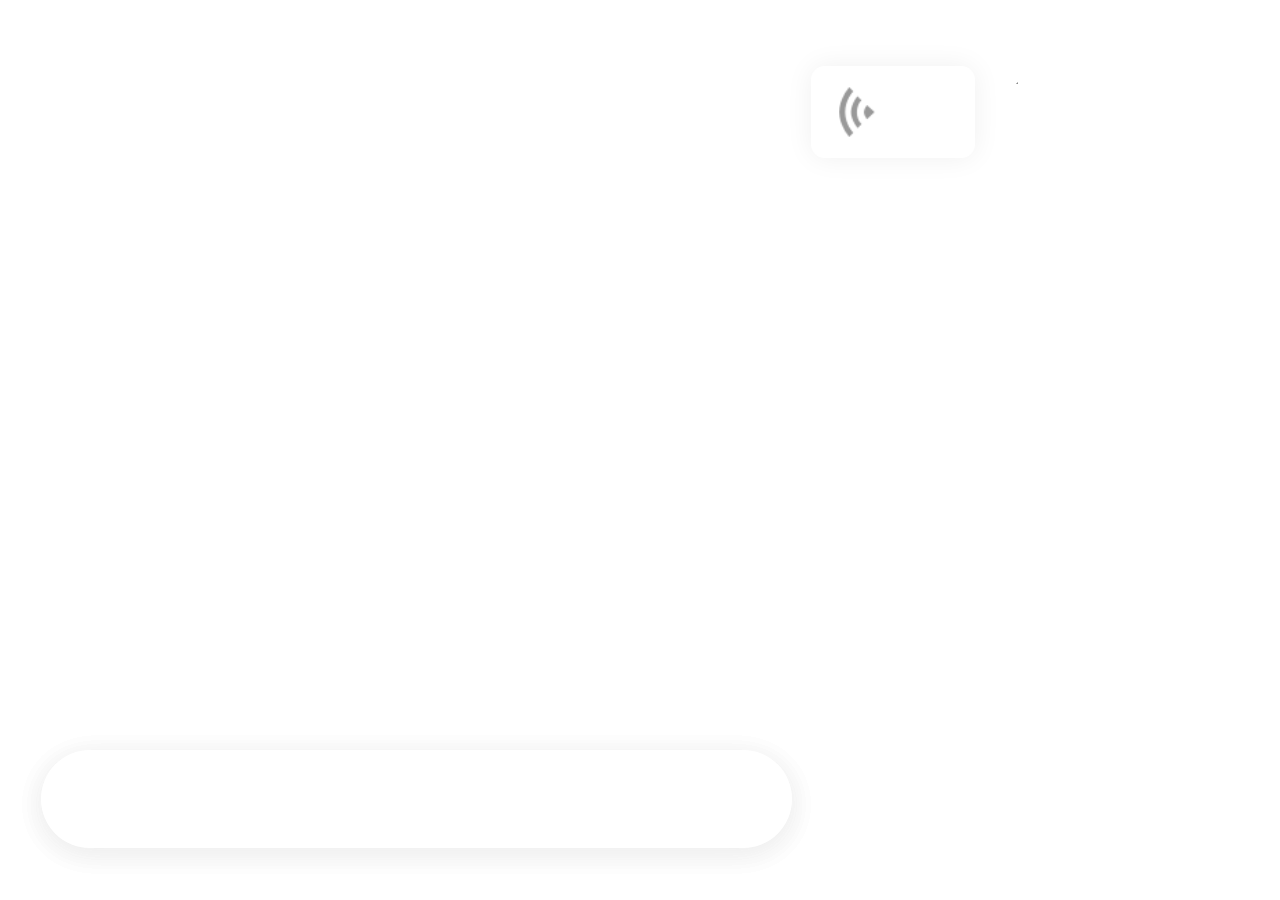
==== new.html @ 7fb6a53d "ff" ====
<!DOCTYPE html>
<html>

	<head>
		<meta charset="utf-8" />
		<meta name="viewport" content="width=device-width,initial-scale=1,minimum-scale=1,maximum-scale=1,user-scalable=no" />
		<link rel="stylesheet" type="text/css" href="css/base.min.css" />
		<link rel="stylesheet" type="text/css" href="css/index.css" />
		<link rel="stylesheet" type="text/css" href="css/swiper-3.4.2.min.css"/>
		<title>gao2</title>
	</head>

	<body>
		<div id="chatWrap">
			<div id="contentBox">
				<ul class="contentBox">
					<li>
						<!--<div class="avatar_side">
							<img  class="img" src="https://pic4.zhimg.com/90/v2-505a5400e9bf7e1462c6137d2f2366d1_250x0.jpg"/>
						</div>
						<div class="msg_side">
							<div class="text">你哈皮<span></span></div>
							<div class="img">
								<img src="https://pic4.zhimg.com/90/v2-505a5400e9bf7e1462c6137d2f2366d1_250x0.jpg"/>
							</div>
							<div class="audio">
								<img src="img/audio.png" alt="" />
							</div>
						</div>-->
						
						<div class="avatar_side avatar_self">
							<img  class="img" src="https://pic4.zhimg.com/90/v2-505a5400e9bf7e1462c6137d2f2366d1_250x0.jpg"/>
						</div>
						<div class="msg_side msg_self">
							<!--<div class="text">你哈皮</div>-->
							<!--<div class="img">
								<img src="https://pic4.zhimg.com/90/v2-505a5400e9bf7e1462c6137d2f2366d1_250x0.jpg"/>
							</div>-->
							<div class="audio">
								<img src="img/audio.png" alt="" />
							</div>
						</div>
					</li>
				</ul>
				
			</div>
			<div id="sendMessageWrap">
				<div class="in">
					<input type="" name="" id="" value="" />
				</div>
				<div class="emoticon">
					<i>&#xe64e;</i>
				</div>
				<div class="add">
					<i>&#xe625;</i>
				</div>
				<div class="senBtn">发送</div>
				<ul id="upBox">
					<li class="camera">
						<input type="file" accept="image/*" capture="camera" name="" id="file1" value="" />
						<i>&#xe617;</i></li>
					<li class="photo" accept="image/*" > 
						<input type="file" accept="image/*"  name="" id="file2" value="" />
						<i class="po">&#xe60d;</i></li>
				</ul>
				<div id="emoticonAll">
					<div class="swiper-container one_silder">
						<ul class="swiper-wrapper" style="height: 100%;">
							<li class="swiper-slide"><ul class="emBox emBox1"></ul></li>
							<li class="swiper-slide"><ul class="emBox emBox2"></ul></li>
							<li class="swiper-slide"><ul class="emBox emBox3"></ul></li>
							<li class="swiper-slide"><ul class="emBox emBox4"></ul></li>
							<li class="swiper-slide"><ul class="emBox emBox5"></ul></li>
							<li class="swiper-slide"><ul class="emBox emBox6"></ul></li>
						</ul>
						<div class="swiper-pagination one_silder_pagination"></div>
					</div>
				</div>
			</div>		
		</div>
	</body>

</html>
 <script src="http://cdn.ronghub.com/RongIMLib-2.3.2.min.js"></script>
<script src="http://cdn.ronghub.com/RongEmoji-2.2.6.min.js"></script> 
<script src="js/jquery.min.js" type="text/javascript" charset="utf-8"></script>
<script src="js/swiper-3.4.2.min.js" type="text/javascript" charset="utf-8"></script>
<script src="js/em.js" type="text/javascript" charset="utf-8"></script>
<script src="js/index.js" type="text/javascript" charset="utf-8"></script>
---- css/base.min.css ----
*{padding:0;margin:0;box-sizing:border-box;list-style:none}html{font-size:100px}body{font-size:16px}a{text-decoration:none}img{border:none;vertical-align:middle}@media only screen and (min-width: 320px){html{font-size:42.66667px}}@media only screen and (min-width: 360px){html{font-size:48px}}@media only screen and (min-width: 375px){html{font-size:50px}}@media only screen and (min-width: 384px){html{font-size:51.2px}}@media only screen and (min-width: 412px){html{font-size:54.93333px}}@media only screen and (min-width: 414px){html{font-size:55.2px}}@media only screen and (min-width: 768px){html{font-size:102.4px}}@media only screen and (min-width: 800px){html{font-size:106.66667px}}@media only screen and (min-width: 1024px){html{font-size:136.53333px}}
---- css/index.css ----
@font-face{font-family:'iconfont';src:url("//at.alicdn.com/t/font_754755_ecplh8g7vpp.eot");src:url("//at.alicdn.com/t/font_754755_ecplh8g7vpp.eot?#iefix") format("embedded-opentype"),url("//at.alicdn.com/t/font_754755_ecplh8g7vpp.woff") format("woff"),url("//at.alicdn.com/t/font_754755_ecplh8g7vpp.ttf") format("truetype"),url("//at.alicdn.com/t/font_754755_ecplh8g7vpp.svg#iconfont") format("svg")}i{font-family:"iconfont" !important;font-size:16px;font-style:normal;-webkit-font-smoothing:antialiased;-webkit-text-stroke-width:0.2px;-moz-osx-font-smoothing:grayscale}#chatWrap{width:100%;height:100%;background:#fff;position:fixed;left:0;top:0}#sendMessageWrap{width:100%;height:1.1rem;position:absolute;left:0;bottom:0;background:#FFFFFF;padding:0 0.3rem}#sendMessageWrap .in{width:5.5rem;height:0.72rem;border-radius:0.72rem;background:#FFFFFF;box-shadow:0 0.04rem 0.2rem #f0f0f0;float:left}#sendMessageWrap .in input{border:none;list-style:none;width:100%;min-height:0.72rem;border-radius:0.72rem;outline:none;padding-left:0.3rem;line-height:0.72rem;box-shadow:0 0.04rem 0.2rem #f0f0f0}#sendMessageWrap .emoticon,#sendMessageWrap .add{width:0.56rem;height:0.56rem;margin-top:0.08rem;margin-left:0.14rem;float:left}#sendMessageWrap .emoticon i,#sendMessageWrap .add i{font-size:0.6rem;color:#999}#sendMessageWrap .senBtn{width:110rpx;height:0.72rem;border-radius:0.72rem;background:#327ff1;text-align:center;font-size:0.3rem;color:#FFFFFF;line-height:0.72rem;display:none}#emoticonAll{width:100%;height:4rem;float:left}#emoticonAll .swiper-container{width:100%;height:100%}#emoticonAll .swiper-container .emBox{width:100%;height:3.8rem;padding-top:0.3rem}#emoticonAll .swiper-container .emBox li{float:left;width:0.98rem;height:1rem;position:relative;line-height:0.98rem;text-align:right}#emoticonAll .swiper-container .emBox li div{width:24px;height:24px;position:absolute;left:50%;top:50%;transform:translate(-50%, -50%)}#emoticonAll .swiper-container .emBox li i{font-size:24px;margin-right:0.2rem}#upBox{float:left;width:100%;height:4rem;padding-top:0.5rem}#upBox li{width:1.2rem;height:1.2rem;text-align:center;float:left;margin-right:0.3rem;position:relative}#upBox li i{font-size:0.8rem;color:#999999}#upBox li i.po{font-size:0.92rem}#upBox li input{position:absolute;left:0;top:0;width:100%;height:100%;outline:none;opacity:0}#contentBox{width:100%;height:100%}#contentBox .contentBox{width:6.9rem;height:100%;overflow-x:hidden;overflow-y:scroll;margin:0 auto;overflow:hidden}#contentBox .contentBox li{width:100%;height:auto;margin-top:0.48rem}#contentBox .contentBox li .avatar_side{float:left;width:0.8rem;height:0.8rem;border-radius:50%;overflow:hidden}#contentBox .contentBox li .avatar_side img{width:100%}#contentBox .contentBox li .avatar_self{float:right}#contentBox .contentBox li .msg_side{float:left;width:4.9rem;height:auto}#contentBox .contentBox li .msg_side .text,#contentBox .contentBox li .msg_side .img{margin-left:0.2rem;display:inline-block;background:#FFFFFF;border-radius:0.1rem;padding:0.2rem;box-shadow:0 0 0.2rem #F0F0F0;font-size:0.24rem;color:#666}#contentBox .contentBox li .msg_side .text span,#contentBox .contentBox li .msg_side .img span{width:24px;height:24px;display:inline-block;margin-left:0.1rem}#contentBox .contentBox li .msg_side .audio{margin-left:0.2rem;height:0.48rem;background:#FFFFFF;border-radius:0.1rem;padding:0.1rem;box-sizing:content-box;box-shadow:0 0 0.2rem #F0F0F0;font-size:0.24rem;color:#666;width:1rem}#contentBox .contentBox li .msg_side .audio img{width:0.48rem;float:right;transform:rotate(180deg)}#contentBox .contentBox li .msg_self{float:right;width:4.9rem;height:auto}#contentBox .contentBox li .msg_self .text,#contentBox .contentBox li .msg_self .img{float:right;text-align:right;margin-right:0.2rem;display:inline-block;background:#FFFFFF;border-radius:0.1rem;padding:0.2rem;box-shadow:0 0 0.2rem #F0F0F0;font-size:0.24rem;color:#666}#contentBox .contentBox li .msg_self .text span,#contentBox .contentBox li .msg_self .img span{width:24px;height:24px;display:inline-block;margin-right:0.1rem}#contentBox .contentBox li .msg_self .audio{float:right;display:inline-block;margin-right:0.2rem;height:0.48rem;background:#FFFFFF;border-radius:0.1rem;padding:0.1rem;box-sizing:content-box;box-shadow:0 0 0.2rem #F0F0F0;font-size:0.24rem;color:#666;width:1rem}#contentBox .contentBox li .msg_self .audio img{width:0.48rem;float:left;transform:rotate(0)}
/*# sourceMappingURL=index.css.map */
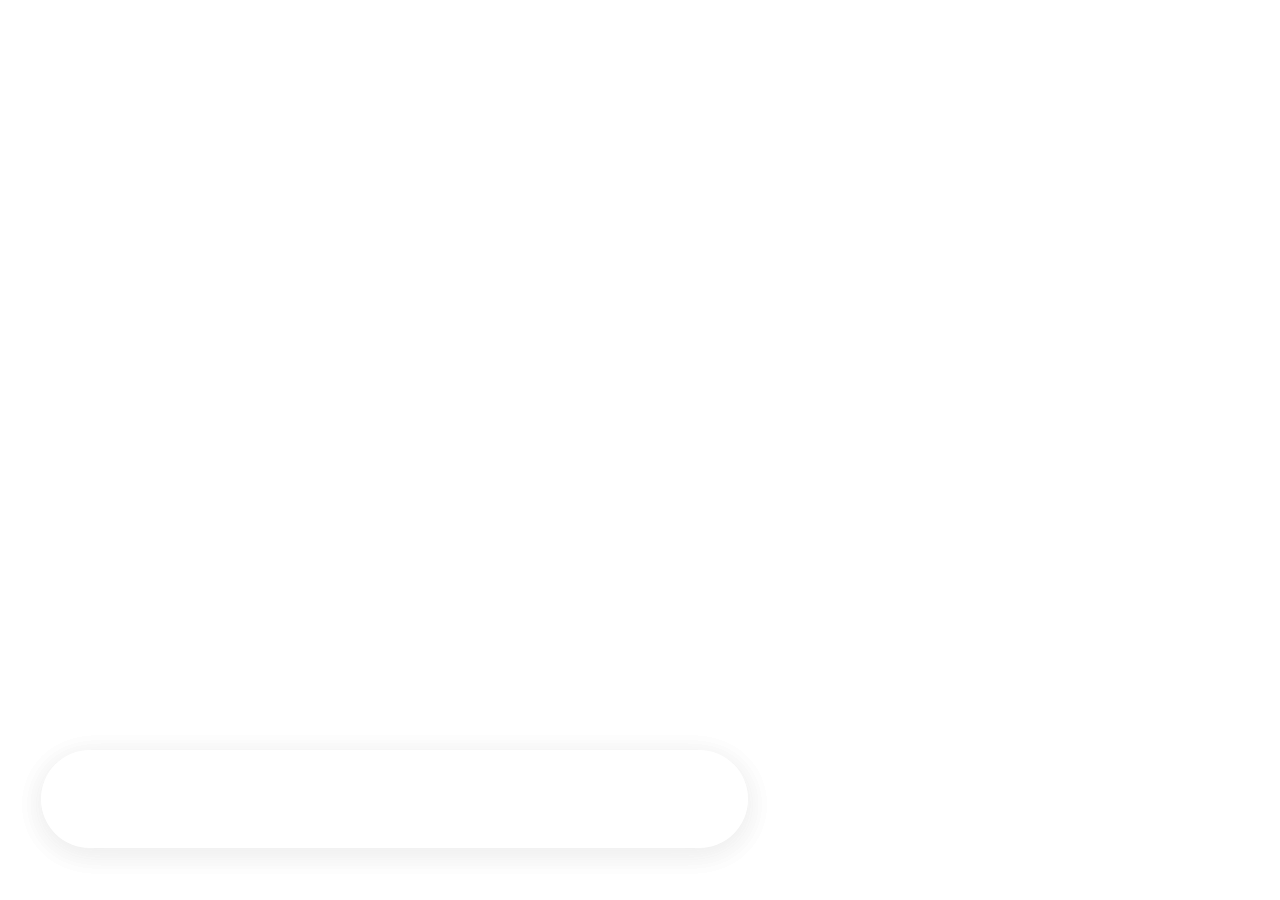
==== commit 5aca71e3: "sdf" ====
--- a/new.html
+++ b/new.html
@@ -14,39 +14,13 @@
 		<div id="chatWrap">
 			<div id="contentBox">
 				<ul class="contentBox">
-					<li>
-						<!--<div class="avatar_side">
-							<img  class="img" src="https://pic4.zhimg.com/90/v2-505a5400e9bf7e1462c6137d2f2366d1_250x0.jpg"/>
-						</div>
-						<div class="msg_side">
-							<div class="text">你哈皮<span></span></div>
-							<div class="img">
-								<img src="https://pic4.zhimg.com/90/v2-505a5400e9bf7e1462c6137d2f2366d1_250x0.jpg"/>
-							</div>
-							<div class="audio">
-								<img src="img/audio.png" alt="" />
-							</div>
-						</div>-->
-						
-						<div class="avatar_side avatar_self">
-							<img  class="img" src="https://pic4.zhimg.com/90/v2-505a5400e9bf7e1462c6137d2f2366d1_250x0.jpg"/>
-						</div>
-						<div class="msg_side msg_self">
-							<!--<div class="text">你哈皮</div>-->
-							<!--<div class="img">
-								<img src="https://pic4.zhimg.com/90/v2-505a5400e9bf7e1462c6137d2f2366d1_250x0.jpg"/>
-							</div>-->
-							<div class="audio">
-								<img src="img/audio.png" alt="" />
-							</div>
-						</div>
-					</li>
+					
 				</ul>
 				
 			</div>
 			<div id="sendMessageWrap">
 				<div class="in">
-					<input type="" name="" id="" value="" />
+					<input type="" name="" id="tetxCon" value="" />
 				</div>
 				<div class="emoticon">
 					<i>&#xe64e;</i>
@@ -59,7 +33,7 @@
 					<li class="camera">
 						<input type="file" accept="image/*" capture="camera" name="" id="file1" value="" />
 						<i>&#xe617;</i></li>
-					<li class="photo" accept="image/*" > 
+					<li class=" camera photo" accept="image/*" > 
 						<input type="file" accept="image/*"  name="" id="file2" value="" />
 						<i class="po">&#xe60d;</i></li>
 				</ul>
@@ -78,6 +52,9 @@
 				</div>
 			</div>		
 		</div>
+				<div class="viewImg">
+			<img src="" alt="" />
+		</div>
 	</body>
 
 </html>
@@ -85,5 +62,8 @@
 <script src="http://cdn.ronghub.com/RongEmoji-2.2.6.min.js"></script> 
 <script src="js/jquery.min.js" type="text/javascript" charset="utf-8"></script>
 <script src="js/swiper-3.4.2.min.js" type="text/javascript" charset="utf-8"></script>
-<script src="js/em.js" type="text/javascript" charset="utf-8"></script>
-<script src="js/index.js" type="text/javascript" charset="utf-8"></script>+<script src="js/em2.js" type="text/javascript" charset="utf-8"></script>
+<script src="js/new.js" type="text/javascript" charset="utf-8"></script>
+<script type="text/javascript">
+	$("#contentBox").height(document.documentElement.clientHeight - $("#sendMessageWrap").height())
+</script>--- a/css/index.css
+++ b/css/index.css
@@ -1,2 +1,2 @@
-@font-face{font-family:'iconfont';src:url("//at.alicdn.com/t/font_754755_ecplh8g7vpp.eot");src:url("//at.alicdn.com/t/font_754755_ecplh8g7vpp.eot?#iefix") format("embedded-opentype"),url("//at.alicdn.com/t/font_754755_ecplh8g7vpp.woff") format("woff"),url("//at.alicdn.com/t/font_754755_ecplh8g7vpp.ttf") format("truetype"),url("//at.alicdn.com/t/font_754755_ecplh8g7vpp.svg#iconfont") format("svg")}i{font-family:"iconfont" !important;font-size:16px;font-style:normal;-webkit-font-smoothing:antialiased;-webkit-text-stroke-width:0.2px;-moz-osx-font-smoothing:grayscale}#chatWrap{width:100%;height:100%;background:#fff;position:fixed;left:0;top:0}#sendMessageWrap{width:100%;height:1.1rem;position:absolute;left:0;bottom:0;background:#FFFFFF;padding:0 0.3rem}#sendMessageWrap .in{width:5.5rem;height:0.72rem;border-radius:0.72rem;background:#FFFFFF;box-shadow:0 0.04rem 0.2rem #f0f0f0;float:left}#sendMessageWrap .in input{border:none;list-style:none;width:100%;min-height:0.72rem;border-radius:0.72rem;outline:none;padding-left:0.3rem;line-height:0.72rem;box-shadow:0 0.04rem 0.2rem #f0f0f0}#sendMessageWrap .emoticon,#sendMessageWrap .add{width:0.56rem;height:0.56rem;margin-top:0.08rem;margin-left:0.14rem;float:left}#sendMessageWrap .emoticon i,#sendMessageWrap .add i{font-size:0.6rem;color:#999}#sendMessageWrap .senBtn{width:110rpx;height:0.72rem;border-radius:0.72rem;background:#327ff1;text-align:center;font-size:0.3rem;color:#FFFFFF;line-height:0.72rem;display:none}#emoticonAll{width:100%;height:4rem;float:left}#emoticonAll .swiper-container{width:100%;height:100%}#emoticonAll .swiper-container .emBox{width:100%;height:3.8rem;padding-top:0.3rem}#emoticonAll .swiper-container .emBox li{float:left;width:0.98rem;height:1rem;position:relative;line-height:0.98rem;text-align:right}#emoticonAll .swiper-container .emBox li div{width:24px;height:24px;position:absolute;left:50%;top:50%;transform:translate(-50%, -50%)}#emoticonAll .swiper-container .emBox li i{font-size:24px;margin-right:0.2rem}#upBox{float:left;width:100%;height:4rem;padding-top:0.5rem}#upBox li{width:1.2rem;height:1.2rem;text-align:center;float:left;margin-right:0.3rem;position:relative}#upBox li i{font-size:0.8rem;color:#999999}#upBox li i.po{font-size:0.92rem}#upBox li input{position:absolute;left:0;top:0;width:100%;height:100%;outline:none;opacity:0}#contentBox{width:100%;height:100%}#contentBox .contentBox{width:6.9rem;height:100%;overflow-x:hidden;overflow-y:scroll;margin:0 auto;overflow:hidden}#contentBox .contentBox li{width:100%;height:auto;margin-top:0.48rem}#contentBox .contentBox li .avatar_side{float:left;width:0.8rem;height:0.8rem;border-radius:50%;overflow:hidden}#contentBox .contentBox li .avatar_side img{width:100%}#contentBox .contentBox li .avatar_self{float:right}#contentBox .contentBox li .msg_side{float:left;width:4.9rem;height:auto}#contentBox .contentBox li .msg_side .text,#contentBox .contentBox li .msg_side .img{margin-left:0.2rem;display:inline-block;background:#FFFFFF;border-radius:0.1rem;padding:0.2rem;box-shadow:0 0 0.2rem #F0F0F0;font-size:0.24rem;color:#666}#contentBox .contentBox li .msg_side .text span,#contentBox .contentBox li .msg_side .img span{width:24px;height:24px;display:inline-block;margin-left:0.1rem}#contentBox .contentBox li .msg_side .audio{margin-left:0.2rem;height:0.48rem;background:#FFFFFF;border-radius:0.1rem;padding:0.1rem;box-sizing:content-box;box-shadow:0 0 0.2rem #F0F0F0;font-size:0.24rem;color:#666;width:1rem}#contentBox .contentBox li .msg_side .audio img{width:0.48rem;float:right;transform:rotate(180deg)}#contentBox .contentBox li .msg_self{float:right;width:4.9rem;height:auto}#contentBox .contentBox li .msg_self .text,#contentBox .contentBox li .msg_self .img{float:right;text-align:right;margin-right:0.2rem;display:inline-block;background:#FFFFFF;border-radius:0.1rem;padding:0.2rem;box-shadow:0 0 0.2rem #F0F0F0;font-size:0.24rem;color:#666}#contentBox .contentBox li .msg_self .text span,#contentBox .contentBox li .msg_self .img span{width:24px;height:24px;display:inline-block;margin-right:0.1rem}#contentBox .contentBox li .msg_self .audio{float:right;display:inline-block;margin-right:0.2rem;height:0.48rem;background:#FFFFFF;border-radius:0.1rem;padding:0.1rem;box-sizing:content-box;box-shadow:0 0 0.2rem #F0F0F0;font-size:0.24rem;color:#666;width:1rem}#contentBox .contentBox li .msg_self .audio img{width:0.48rem;float:left;transform:rotate(0)}
+@font-face{font-family:'iconfont';src:url("//at.alicdn.com/t/font_754755_ecplh8g7vpp.eot");src:url("//at.alicdn.com/t/font_754755_ecplh8g7vpp.eot?#iefix") format("embedded-opentype"),url("//at.alicdn.com/t/font_754755_ecplh8g7vpp.woff") format("woff"),url("//at.alicdn.com/t/font_754755_ecplh8g7vpp.ttf") format("truetype"),url("//at.alicdn.com/t/font_754755_ecplh8g7vpp.svg#iconfont") format("svg")}i{font-family:"iconfont" !important;font-size:16px;font-style:normal;-webkit-font-smoothing:antialiased;-webkit-text-stroke-width:0.2px;-moz-osx-font-smoothing:grayscale}#chatWrap{width:100%;height:100%;background:#fff;position:fixed;left:0;top:0}#sendMessageWrap{width:100%;height:1.1rem;position:absolute;left:0;bottom:0;background:#FFFFFF;padding:0 0.3rem}#sendMessageWrap .in{width:5.18rem;height:0.72rem;border-radius:0.72rem;background:#FFFFFF;box-shadow:0 0.04rem 0.2rem #f0f0f0;float:left}#sendMessageWrap .in input{border:none;list-style:none;width:100%;min-height:0.72rem;border-radius:0.72rem;outline:none;padding-left:0.3rem;line-height:0.72rem;box-shadow:0 0.04rem 0.2rem #f0f0f0}#sendMessageWrap .emoticon,#sendMessageWrap .add{width:0.72rem;height:0.72rem;margin-left:0.14rem;float:left}#sendMessageWrap .emoticon i,#sendMessageWrap .add i{margin-top:-0.04rem;font-size:0.7rem;color:#999}#sendMessageWrap .senBtn{position:absolute;right:0.3rem;top:0.08rem;float:left;width:0.72rem;height:0.56rem;line-height:0.56rem;border-radius:0.2rem;background:#327ff1;text-align:center;font-size:0.24rem;color:#FFFFFF;display:none;margin-top:0.04rem}#emoticonAll{width:100%;height:4rem;float:left}#emoticonAll .swiper-container{width:100%;height:100%}#emoticonAll .swiper-container .emBox{width:100%;height:3.8rem;padding-top:0.3rem}#emoticonAll .swiper-container .emBox li{float:left;width:0.98rem;height:1rem;position:relative;line-height:0.98rem;text-align:right}#emoticonAll .swiper-container .emBox li div{width:24px;height:24px;position:absolute;left:50%;top:50%;transform:translate(-50%, -50%)}#emoticonAll .swiper-container .emBox li i{font-size:24px;margin-right:0.2rem}#upBox{float:left;width:100%;height:4rem;padding-top:0.5rem}#upBox li{width:1.2rem;height:1.2rem;text-align:center;float:left;margin-right:0.3rem;position:relative}#upBox li i{font-size:0.8rem;color:#999999}#upBox li i.po{font-size:0.92rem}#upBox li input{position:absolute;left:0;top:0;width:100%;height:100%;outline:none;opacity:0}#contentBox{width:100%;height:100%}#contentBox .contentBox{width:100%;padding:0 0.3rem;height:100%;overflow-x:hidden;overflow-y:auto}#contentBox .contentBox li{width:100%;height:auto;margin-top:0.48rem;overflow:hidden}#contentBox .contentBox li .avatar_side{float:left;width:0.8rem;height:0.8rem;border-radius:50%;overflow:hidden}#contentBox .contentBox li .avatar_side img{width:100%}#contentBox .contentBox li .avatar_self{float:right}#contentBox .contentBox li .msg_side{float:left;width:4.9rem;height:auto}#contentBox .contentBox li .msg_side .text,#contentBox .contentBox li .msg_side .img{margin-left:0.2rem;display:inline-block;background:#FFFFFF;border-radius:0.1rem;padding:0.2rem;box-shadow:0 0 0.2rem #F0F0F0;font-size:0.24rem;color:#666;max-width:4.9rem}#contentBox .contentBox li .msg_side .text img,#contentBox .contentBox li .msg_side .img img{max-width:4rem}#contentBox .contentBox li .msg_side .text span,#contentBox .contentBox li .msg_side .img span{width:24px;height:24px;display:inline-block;margin-left:0.1rem}#contentBox .contentBox li .msg_side .img{background:transparent;box-shadow:0 0 0.2rem transparent}#contentBox .contentBox li .msg_side .audio{margin-left:0.2rem;height:0.48rem;background:#FFFFFF;border-radius:0.1rem;padding:0.1rem;box-sizing:content-box;box-shadow:0 0 0.2rem #F0F0F0;font-size:0.24rem;color:#666;width:1rem}#contentBox .contentBox li .msg_side .audio img{width:0.48rem;float:right;transform:rotate(180deg)}#contentBox .contentBox li .msg_self{float:right;width:4.9rem;height:auto}#contentBox .contentBox li .msg_self .text,#contentBox .contentBox li .msg_self .img{float:right;text-align:right;margin-right:0.2rem;display:inline-block;background:#327FF1;border-radius:0.1rem;padding:0.2rem;box-shadow:0 0 0.2rem #327FF1;font-size:0.24rem;color:#FFFFFF;max-width:4.9rem}#contentBox .contentBox li .msg_self .text span,#contentBox .contentBox li .msg_self .img span{width:24px;height:24px;display:inline-block;margin-right:0.1rem}#contentBox .contentBox li .msg_self .img{background:transparent;box-shadow:0 0 0.2rem transparent}#contentBox .contentBox li .msg_self .audio{float:right;display:inline-block;margin-right:0.2rem;height:0.48rem;background:#327FF1;border-radius:0.1rem;padding:0.1rem;box-sizing:content-box;box-shadow:0 0 0.2rem #327FF1;font-size:0.24rem;color:#666;width:1rem;color:#FFFFFF}#contentBox .contentBox li .msg_self .audio img{width:0.48rem;float:left;transform:rotate(0)}.viewImg{position:fixed;left:0;top:0;width:100%;height:100%;background:#000;display:none}.viewImg img{width:100%;position:absolute;left:0;top:50%;transform:translateY(-50%)}
 /*# sourceMappingURL=index.css.map */
